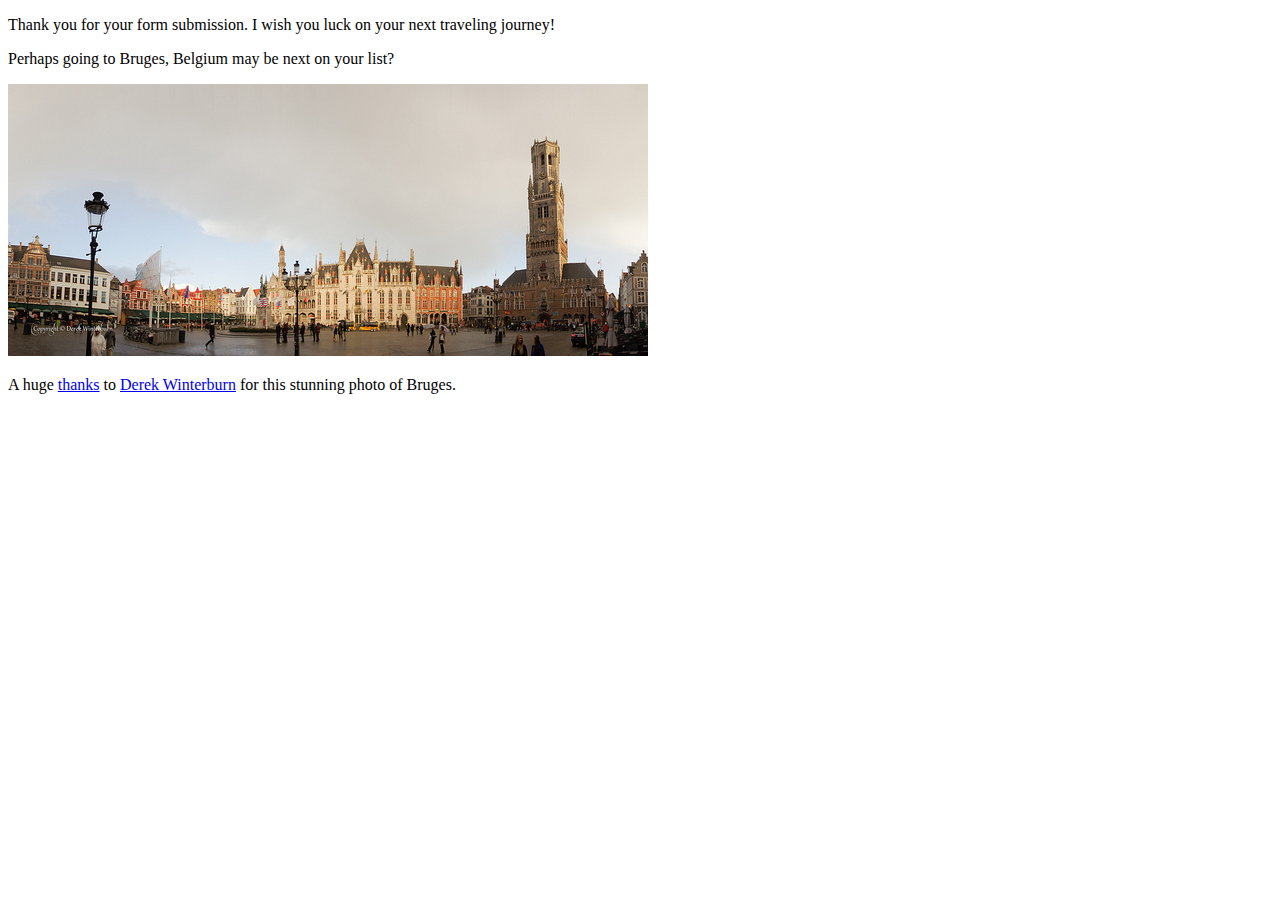
==== hooray.html @ ed53ae98 "display upon form submission" ====
<!DOCTYPE html>
<html>
<head>
  <title>Thank you. :)</title>
</head>
<body>
  <p>Thank you for your form submission. I wish you luck on your next traveling journey!</p>

  <p>Perhaps going to Bruges, Belgium may be next on your list?</p>
  <img src="photos/bruges.jpg" alt="bruges"/>

  <footer>
  <p>A huge <a href="https://creativecommons.org/licenses/by-sa/2.0/">thanks</a> to <a href="https://www.flickr.com/photos/dnwinterburn/10873199035/in/[base64]">Derek Winterburn</a> for this stunning photo of Bruges.</p>
  </footer>
</body>
</html>
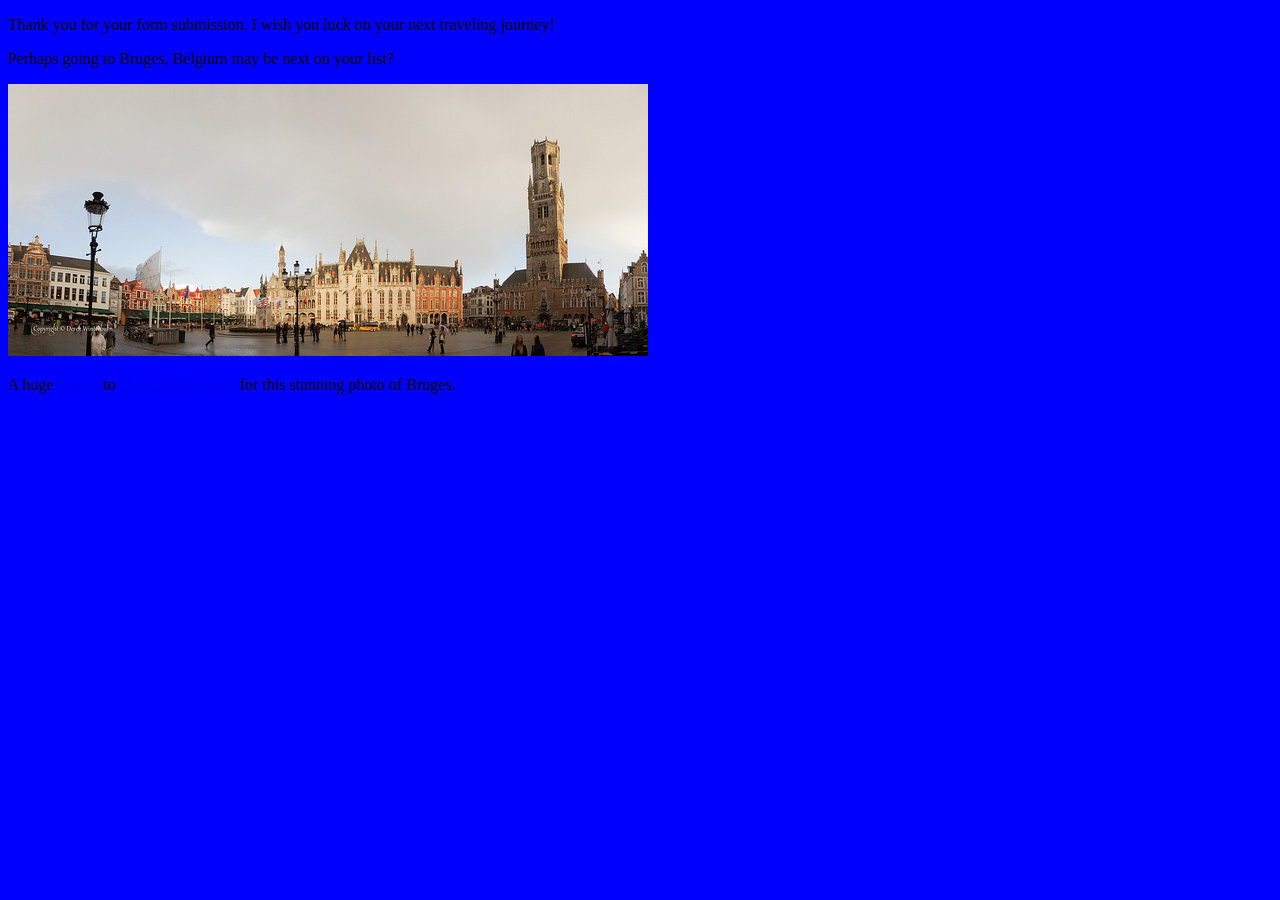
==== commit d7e68116: "link stylesheet" ====
--- a/hooray.html
+++ b/hooray.html
@@ -2,6 +2,7 @@
 <html>
 <head>
   <title>Thank you. :)</title>
+  <link rel="stylesheet" href="styles.css" type="text/css">
 </head>
 <body>
   <p>Thank you for your form submission. I wish you luck on your next traveling journey!</p>
--- a/styles.css
+++ b/styles.css
@@ -0,0 +1 @@
+body {background: blue;}